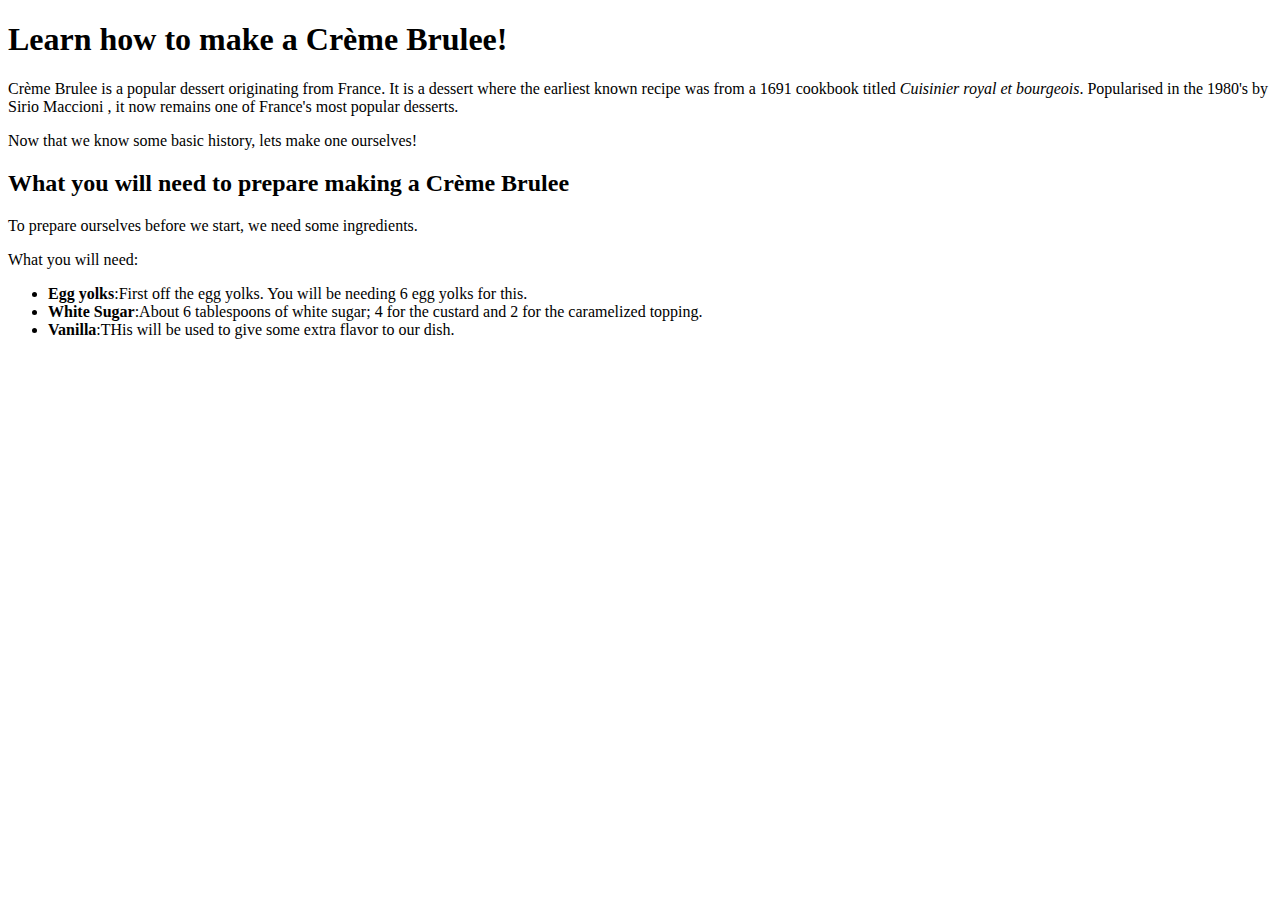
==== index.html @ 47889a94 "added a third list under the 2nd header's unordered list" ====
<!DOCTYPE html>
<html lang="en">
    <head>
        <meta charset="utf-8">
        <title>Crème Brûlée Recipe</title>
        <body>
            <h1>Learn how to make a Crème Brulee!</h1>
            <p>Crème Brulee is a popular dessert originating from France. It is a dessert where the earliest known recipe was from a 1691 cookbook titled <em>Cuisinier royal et bourgeois</em>. Popularised in the 1980's by Sirio Maccioni <!--tag wikipedia link to name-->, it now remains one of France's most popular desserts.</p> 
            <p>Now that we know some basic history, lets make one ourselves!</p>

            <h2>What you will need to prepare making a Crème Brulee</h2>
            <p>To prepare ourselves before we start, we need some ingredients.</p>
            <p>What you will need:</p>
                <ul>
                    <li><b>Egg yolks</b>:First off the egg yolks. You will be needing 6 egg yolks for this.</li>
                    <li><b>White Sugar</b>:About 6 tablespoons of white sugar; 4 for the custard and 2 for the caramelized topping.</li>
                    <li><b>Vanilla</b>:THis will be used to give some extra flavor to our dish.</li>
                </ul>

        </body>
    
    </head>














</html>
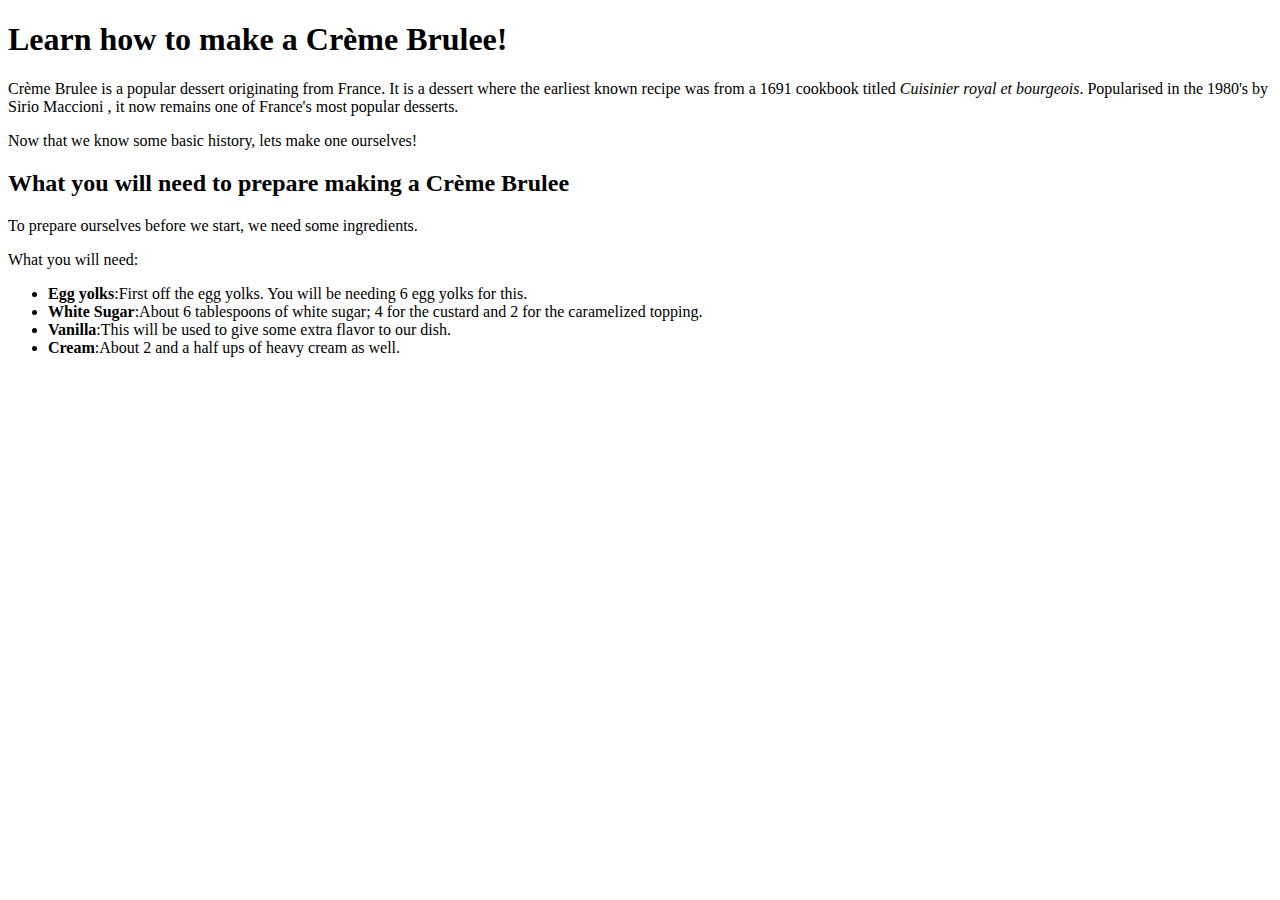
==== commit 9b53c758: "added a fourth list to the unordered list in the 2nd header" ====
--- a/index.html
+++ b/index.html
@@ -14,7 +14,8 @@
                 <ul>
                     <li><b>Egg yolks</b>:First off the egg yolks. You will be needing 6 egg yolks for this.</li>
                     <li><b>White Sugar</b>:About 6 tablespoons of white sugar; 4 for the custard and 2 for the caramelized topping.</li>
-                    <li><b>Vanilla</b>:THis will be used to give some extra flavor to our dish.</li>
+                    <li><b>Vanilla</b>:This will be used to give some extra flavor to our dish.</li>
+                    <li><b>Cream</b>:About 2 and a half ups of heavy cream as well.</li>
                 </ul>
 
         </body>
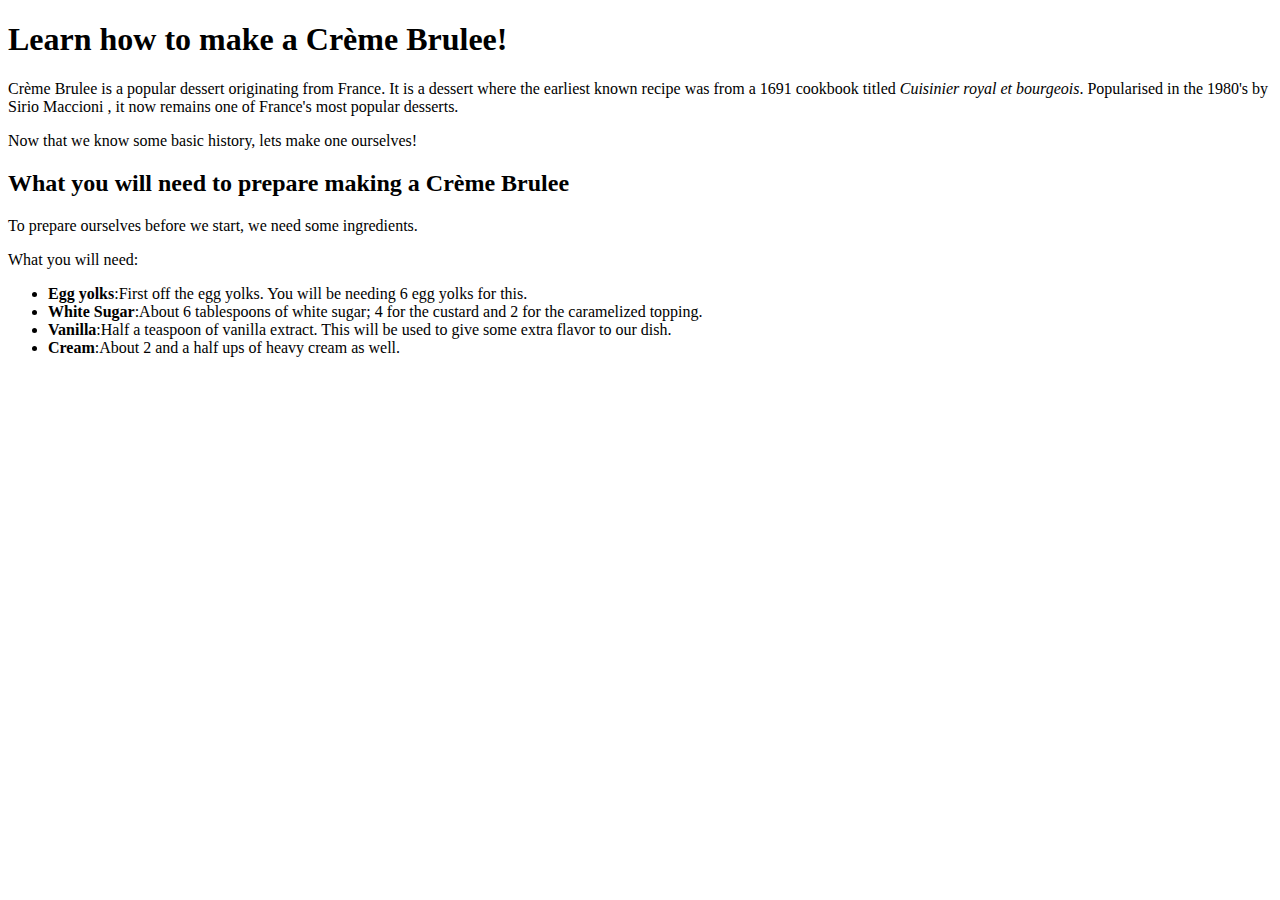
==== commit ab6999cf: "Added a sentence to the third list in the 2nd headers unordered list" ====
--- a/index.html
+++ b/index.html
@@ -14,7 +14,7 @@
                 <ul>
                     <li><b>Egg yolks</b>:First off the egg yolks. You will be needing 6 egg yolks for this.</li>
                     <li><b>White Sugar</b>:About 6 tablespoons of white sugar; 4 for the custard and 2 for the caramelized topping.</li>
-                    <li><b>Vanilla</b>:This will be used to give some extra flavor to our dish.</li>
+                    <li><b>Vanilla</b>:Half a teaspoon of vanilla extract. This will be used to give some extra flavor to our dish.</li>
                     <li><b>Cream</b>:About 2 and a half ups of heavy cream as well.</li>
                 </ul>
 
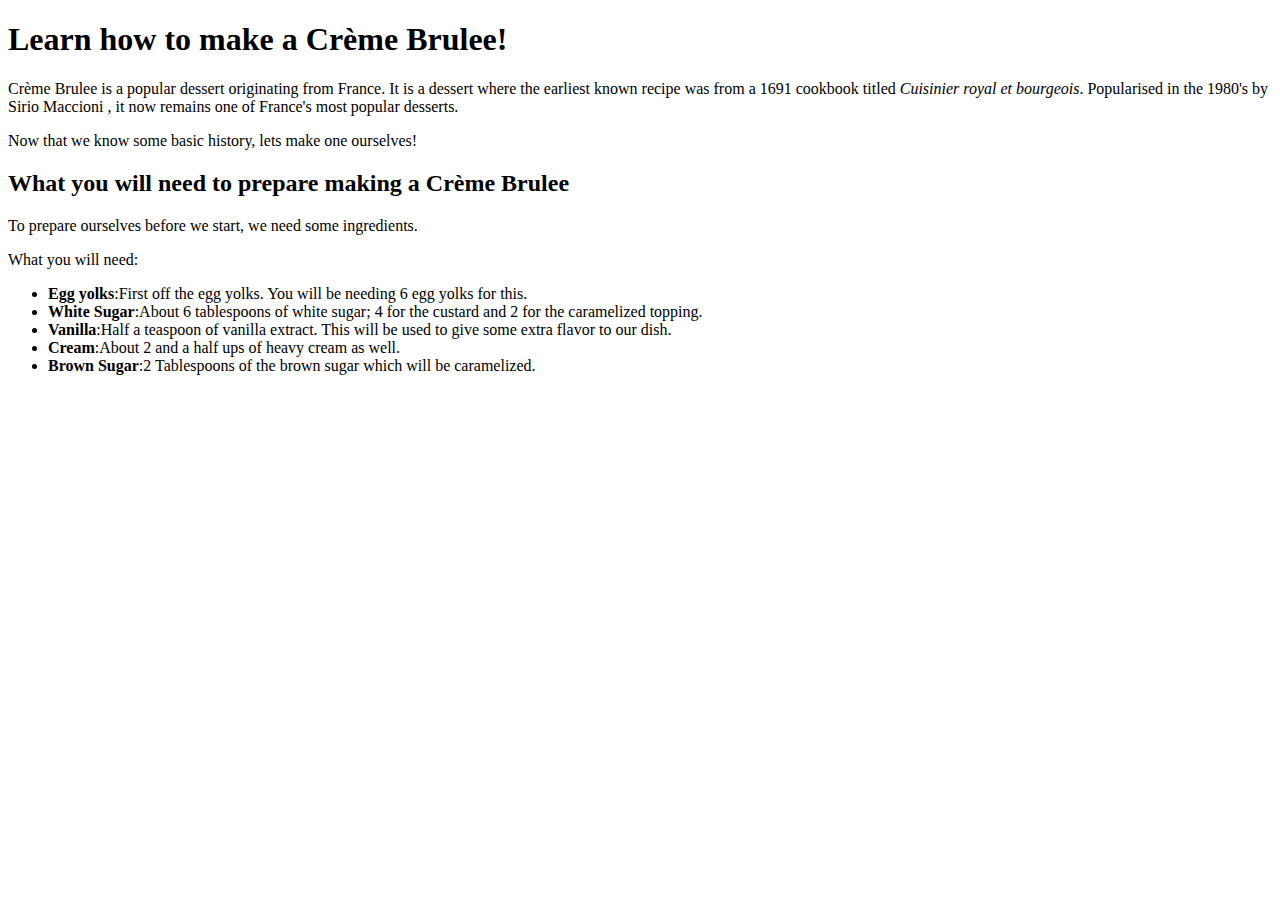
==== commit d01653d1: "Added the 5th and final list to the 2nd header unordered list" ====
--- a/index.html
+++ b/index.html
@@ -16,6 +16,7 @@
                     <li><b>White Sugar</b>:About 6 tablespoons of white sugar; 4 for the custard and 2 for the caramelized topping.</li>
                     <li><b>Vanilla</b>:Half a teaspoon of vanilla extract. This will be used to give some extra flavor to our dish.</li>
                     <li><b>Cream</b>:About 2 and a half ups of heavy cream as well.</li>
+                    <li><b>Brown Sugar</b>:2 Tablespoons of the brown sugar which will be caramelized.</li>
                 </ul>
 
         </body>
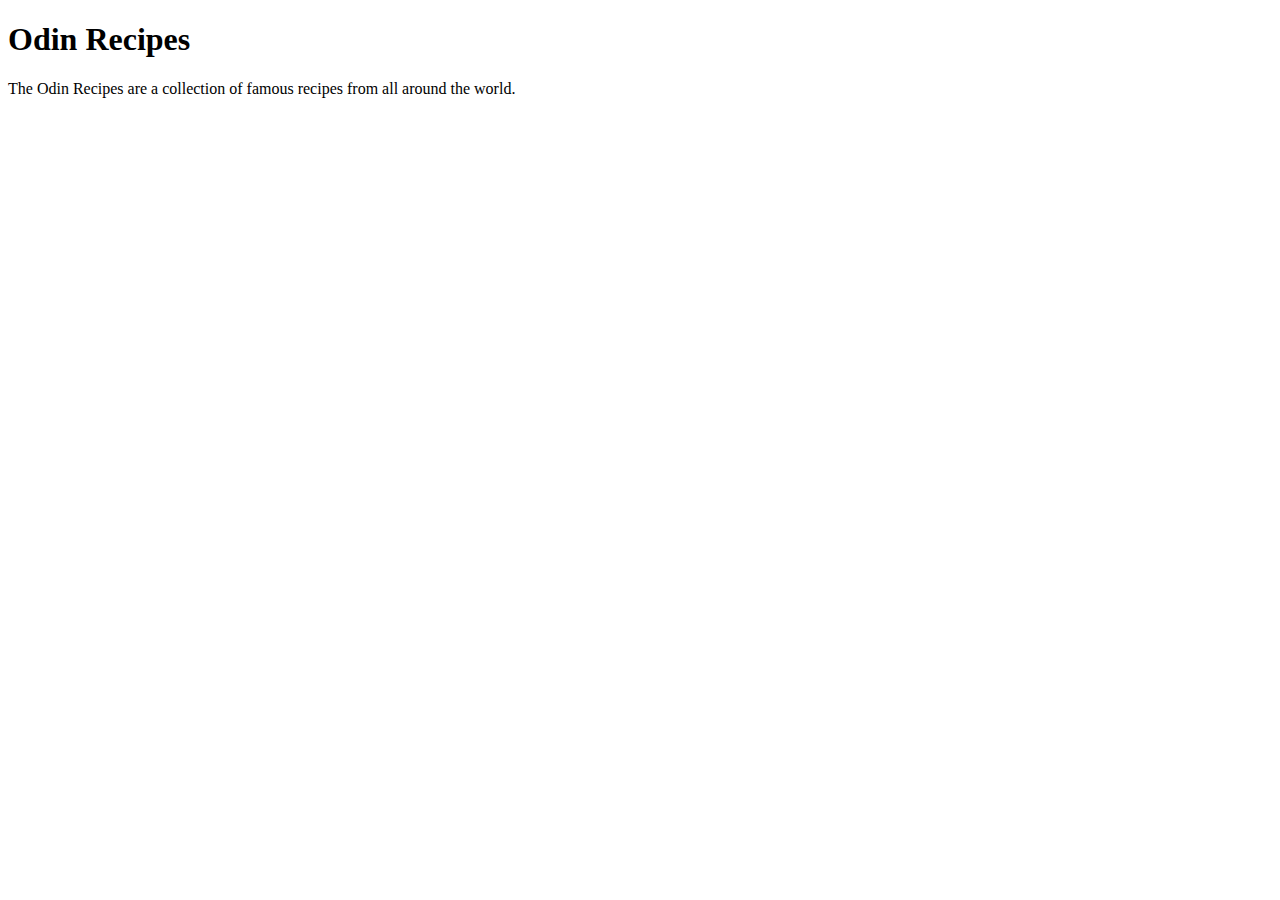
==== commit f27a4e78: "New directory for Creme Brulee recipe" ====
--- a/index.html
+++ b/index.html
@@ -2,38 +2,23 @@
 <html lang="en">
     <head>
         <meta charset="utf-8">
-        <title>Crème Brûlée Recipe</title>
-        <body>
-            <h1>Learn how to make a Crème Brulee!</h1>
-            <p>Crème Brulee is a popular dessert originating from France. It is a dessert where the earliest known recipe was from a 1691 cookbook titled <em>Cuisinier royal et bourgeois</em>. Popularised in the 1980's by Sirio Maccioni <!--tag wikipedia link to name-->, it now remains one of France's most popular desserts.</p> 
-            <p>Now that we know some basic history, lets make one ourselves!</p>
-
-            <h2>What you will need to prepare making a Crème Brulee</h2>
-            <p>To prepare ourselves before we start, we need some ingredients.</p>
-            <p>What you will need:</p>
-                <ul>
-                    <li><b>Egg yolks</b>:First off the egg yolks. You will be needing 6 egg yolks for this.</li>
-                    <li><b>White Sugar</b>:About 6 tablespoons of white sugar; 4 for the custard and 2 for the caramelized topping.</li>
-                    <li><b>Vanilla</b>:Half a teaspoon of vanilla extract. This will be used to give some extra flavor to our dish.</li>
-                    <li><b>Cream</b>:About 2 and a half ups of heavy cream as well.</li>
-                    <li><b>Brown Sugar</b>:2 Tablespoons of the brown sugar which will be caramelized.</li>
-                </ul>
-
-        </body>
+        <title>The Odin Recipes</title>
+       <body>
+        <h1>Odin Recipes</h1>
+        <p>The Odin Recipes are a collection of famous recipes from all around the world.</p>
+       </body>
     
-    </head>
-
-
-
-
-
-
-
-
-
-
-
-
-
-
-</html>+    
+    
+    
+    
+    
+    
+    
+    
+    
+    
+    
+    
+    
+    </head>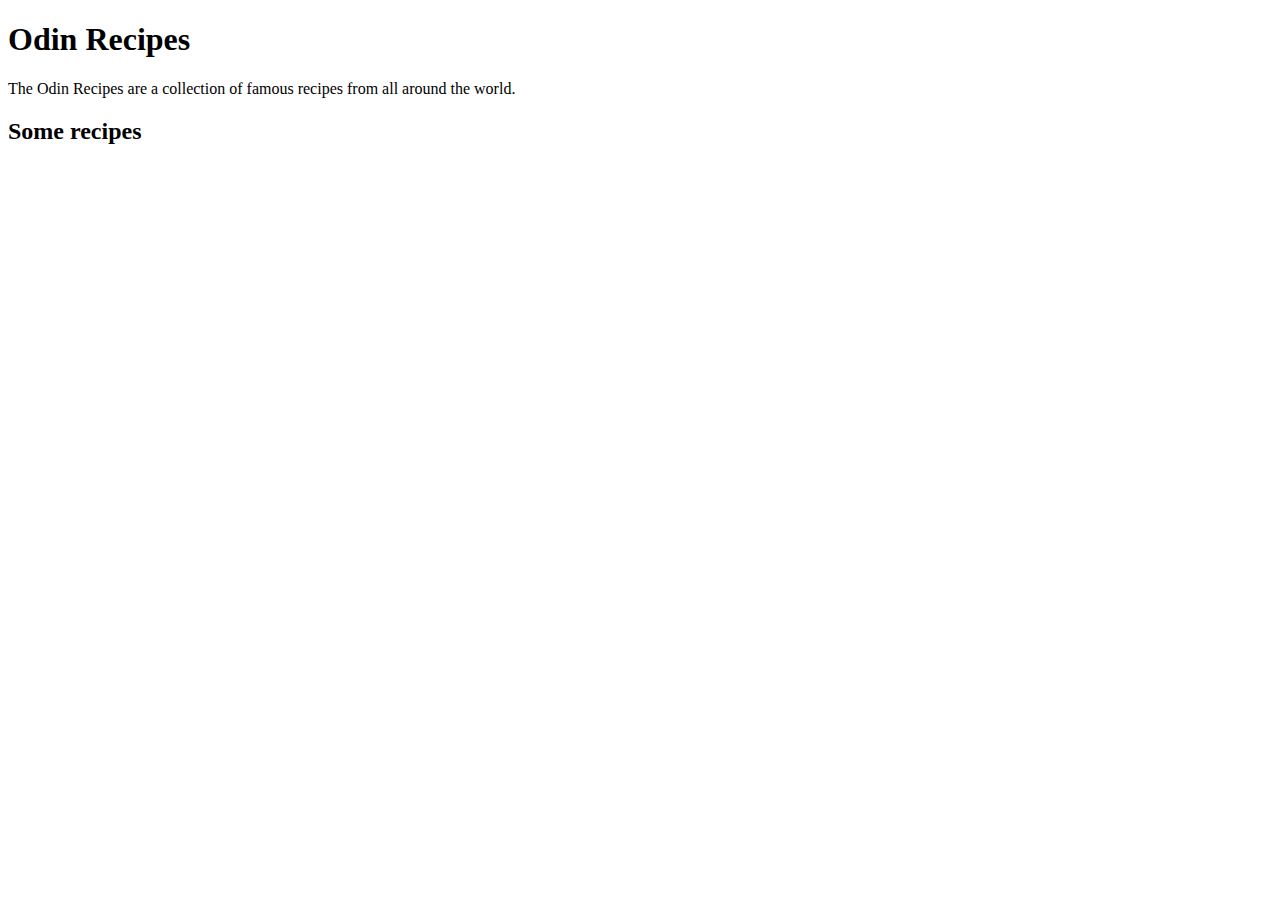
==== commit 0a4404df: "Added a h2 in The Odin Recipes page" ====
--- a/index.html
+++ b/index.html
@@ -6,6 +6,12 @@
        <body>
         <h1>Odin Recipes</h1>
         <p>The Odin Recipes are a collection of famous recipes from all around the world.</p>
+
+        <h2>Some recipes</h2>
+        
+
+
+
        </body>
     
     
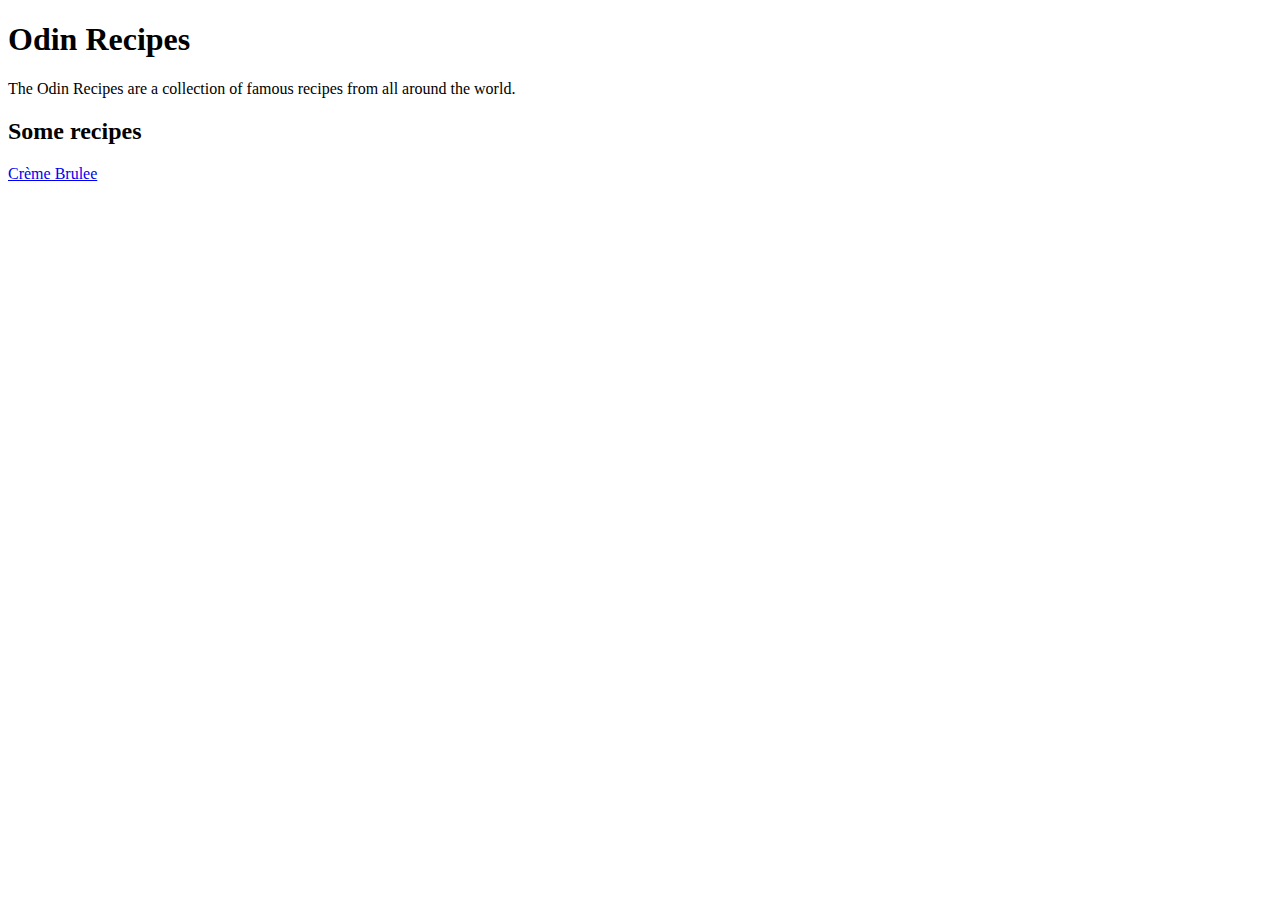
==== commit 718818ae: "Added a link to the Creme Brulee recipe page in The Odin Recipes page" ====
--- a/index.html
+++ b/index.html
@@ -8,7 +8,8 @@
         <p>The Odin Recipes are a collection of famous recipes from all around the world.</p>
 
         <h2>Some recipes</h2>
-        
+            <a href="recipes/index.html">Crème Brulee</a>
+
 
 
 
